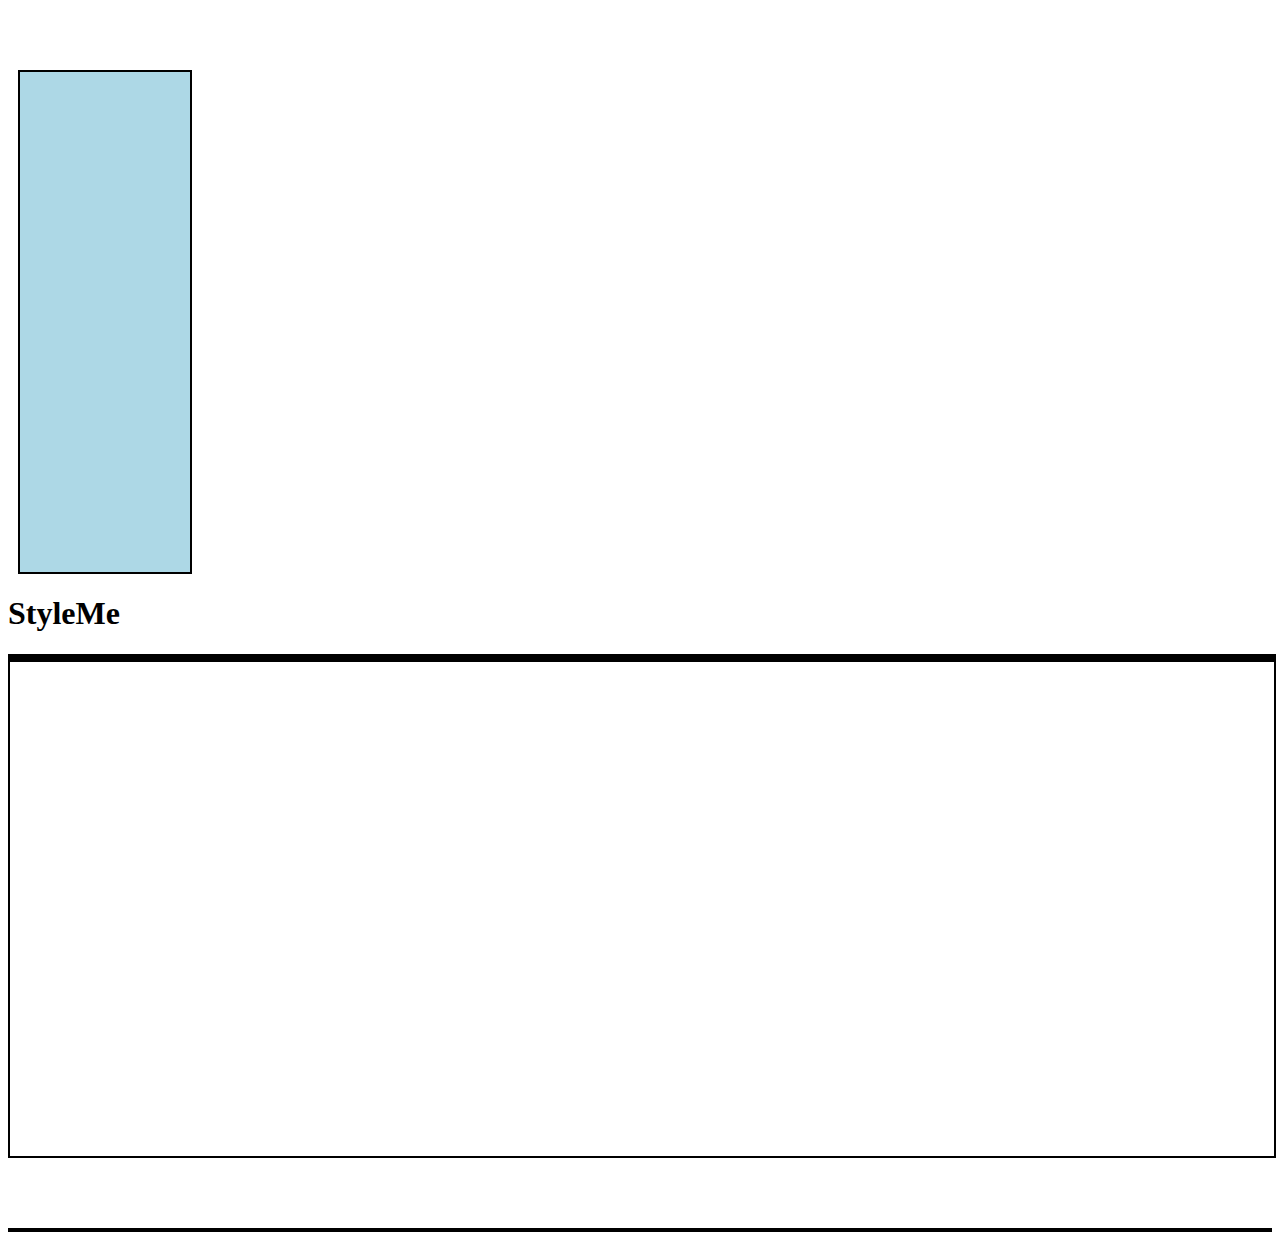
==== index.html @ 49069a63 "2nd draft" ====
<!DOCTYPE HTML>
<html>
    <head>
        <!---Script Files--->
        <script src="https://ajax.googleapis.com/ajax/libs/jquery/2.2.3/jquery.min.js"></script>
        <script src="script/script.js"></script>
        <!---Styles--->
        <link rel="stylesheet" href="https://maxcdn.bootstrapcdn.com/bootstrap/3.3.6/css/bootstrap.min.css" integrity="sha384-1q8mTJOASx8j1Au+a5WDVnPi2lkFfwwEAa8hDDdjZlpLegxhjVME1fgjWPGmkzs7" crossorigin="anonymous">
        <link rel="stylesheet" href="styles/styles.css">
        <!--Fonts-->
    </head>
    <body>
        <div class="container">
            <div class="row">
                <div class="col-md-3 avatar"><!-- Avatar Display--->
                   
                   <div class="Fpic">
                       
                    <img src="">

                   </div>

                </div>
                <div class="col-md-6 display"> <!----Center Display for Styles/CSS interface----->
                    <h1 id="title">StyleMe</h1>
                    <div class="styleDisplay">
                        <div class="row styleRow shirt">
                        </div>
                        <div class="row styleRow hat">
                        </div>
                        <div class="row styleRow glasses">
                        </div>
                    <div class="userInt">
                        
                    </div>
                </div>
                <div class="col-md-3 styleList"> <!--- List of Styles-->
                    
                </div>
            </div>
        </div>
    </body>
</html>
---- styles/styles.css ----
/* Display Box For Styles*/

.styleDisplay {
    width:100%;
    height:500px;
    border:2px solid #000000;
    
}

.imgGallery{
    float:left;
}

.styleRow{
    border-bottom: 2px solid #000000;
}

.avatar{
    width:170px;
    height:500px;
    border:2px solid #000000;
    margin-top:70px;
    margin-left:10px;
    background-color:lightblue;
    
}

#Fpic{
    
}
    
    


#Cpic{
    width:135px;
    height:230px;
    border:1px solid blue;
}



.styleList{
    
    border:2px solid #000000;
    font-size:20px;
    font-style:italic;
    margin-top:70px;
    
}

ul li{
    list-style-type:none;
}
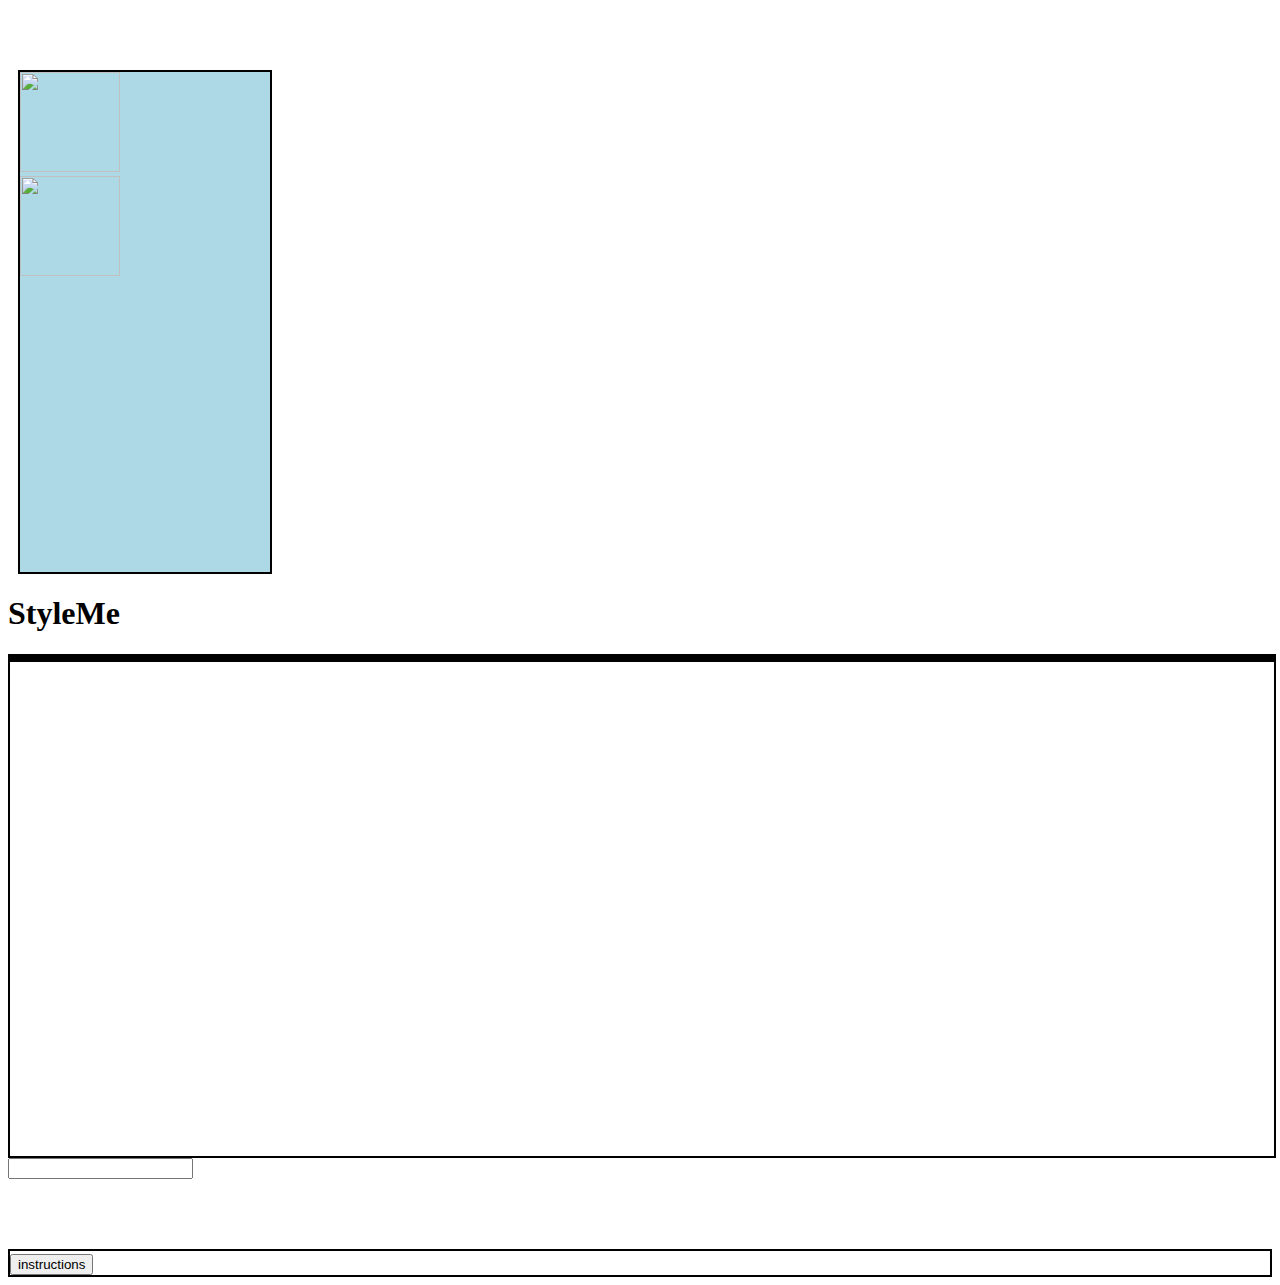
==== commit d5f62c64: "3rd draft" ====
--- a/index.html
+++ b/index.html
@@ -8,19 +8,21 @@
         <link rel="stylesheet" href="https://maxcdn.bootstrapcdn.com/bootstrap/3.3.6/css/bootstrap.min.css" integrity="sha384-1q8mTJOASx8j1Au+a5WDVnPi2lkFfwwEAa8hDDdjZlpLegxhjVME1fgjWPGmkzs7" crossorigin="anonymous">
         <link rel="stylesheet" href="styles/styles.css">
         <!--Fonts-->
+
     </head>
     <body>
         <div class="container">
             <div class="row">
                 <div class="col-md-3 avatar"><!-- Avatar Display--->
+                   <div class="Fpic">
+                    <img class="base" src="images/styles_0007_Layer-1.png">
+                   </div>
+                   <div class="Cpic"><img class="base" src="images/styles_0007_Layer-1.png"></img></div>
+                       
+                   </div>
                    
-                   <div class="Fpic">
-                       
-                    <img src="">
-
-                   </div>
-
                 </div>
+                
                 <div class="col-md-6 display"> <!----Center Display for Styles/CSS interface----->
                     <h1 id="title">StyleMe</h1>
                     <div class="styleDisplay">
@@ -30,14 +32,15 @@
                         </div>
                         <div class="row styleRow glasses">
                         </div>
-                    <div class="userInt">
-                        
+                    </div>
+                     <div class="userInt">
+                        <input type="text" id="userInputClass" value ="" size=20>
                     </div>
                 </div>
-                <div class="col-md-3 styleList"> <!--- List of Styles-->
-                    
-                </div>
-            </div>
-        </div>
+                    <div class="col-md-3 styleList"> <!--- List of Styles-->
+                    <button class="btn2">instructions</button>
+                 </div>
+            </div><!--/row-->
+        </div><!---/container-->
     </body>
 </html>--- a/styles/styles.css
+++ b/styles/styles.css
@@ -16,7 +16,7 @@
 }
 
 .avatar{
-    width:170px;
+    width:250px;
     height:500px;
     border:2px solid #000000;
     margin-top:70px;
@@ -26,6 +26,11 @@
 }
 
 #Fpic{
+    width:100px;
+    height:250px;
+    border:2px solid red;
+    
+    
     
 }
     
@@ -33,8 +38,8 @@
 
 
 #Cpic{
-    width:135px;
-    height:230px;
+    width:200px;
+    height:350px;
     border:1px solid blue;
 }
 
@@ -52,3 +57,9 @@
 ul li{
     list-style-type:none;
 }
+
+.base
+{
+    width: 100px; 
+    height:100px;
+}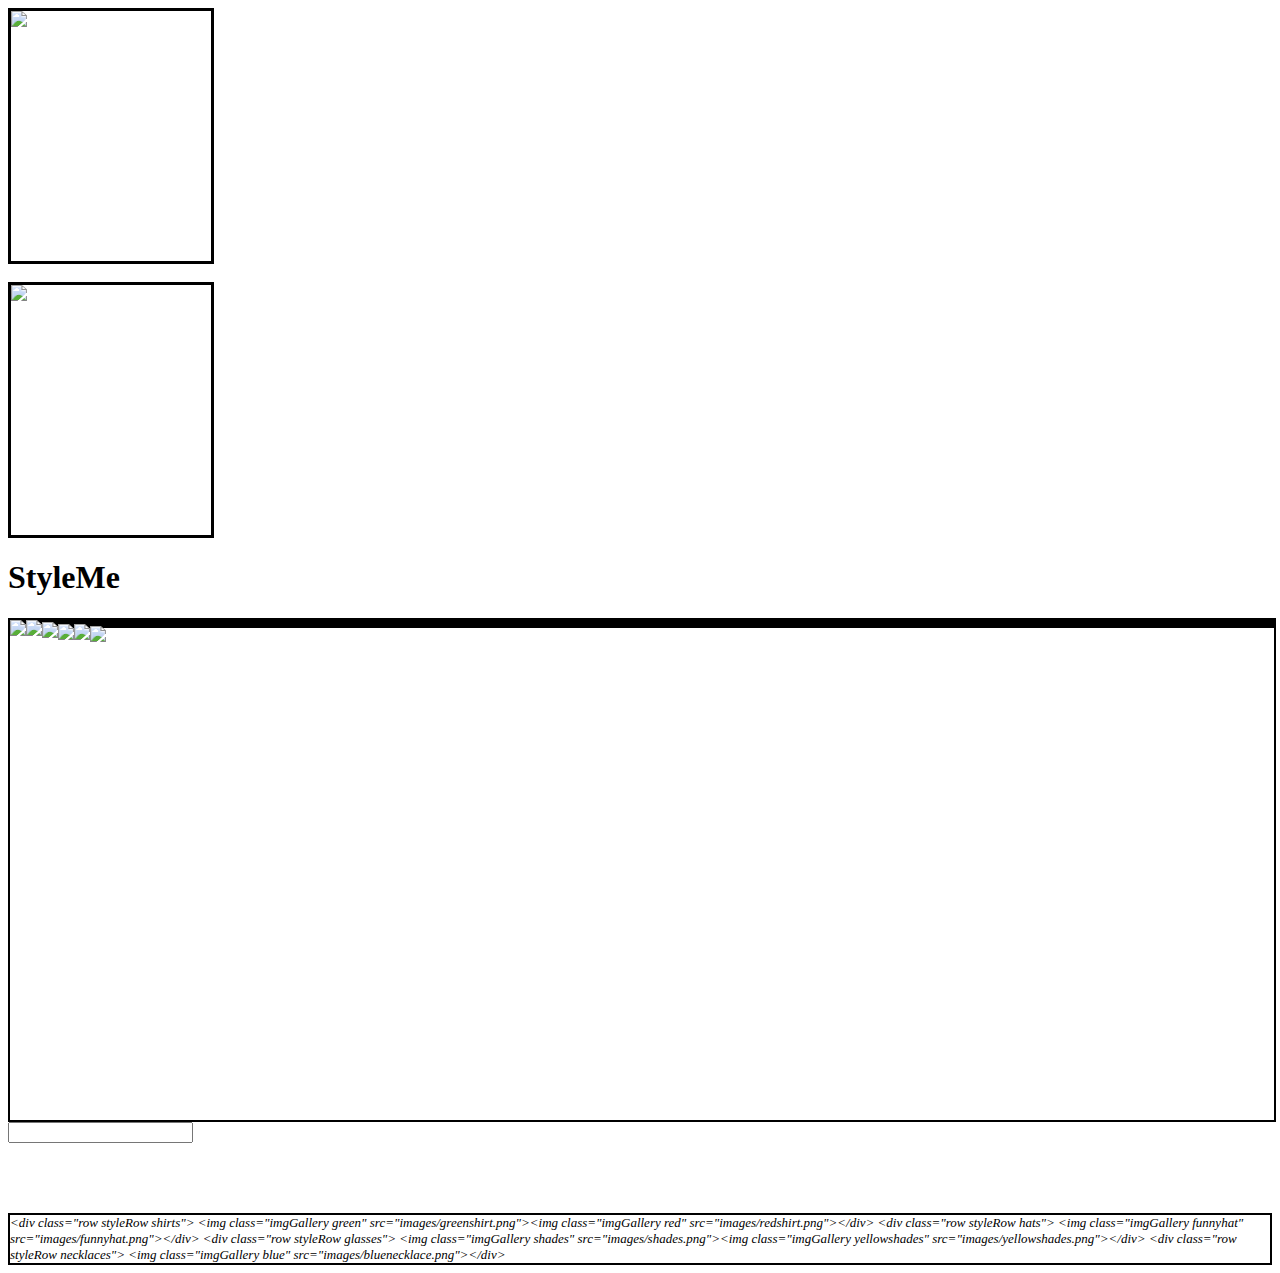
==== commit 6d5737e1: "latest version" ====
--- a/index.html
+++ b/index.html
@@ -13,32 +13,31 @@
     <body>
         <div class="container">
             <div class="row">
-                <div class="col-md-3 avatar"><!-- Avatar Display--->
-                   <div class="Fpic">
-                    <img class="base" src="images/styles_0007_Layer-1.png">
-                   </div>
-                   <div class="Cpic"><img class="base" src="images/styles_0007_Layer-1.png"></img></div>
-                       
-                   </div>
-                   
+                <div class="col-xs-3"><!-- Avatar Display--->
+                   <div class="Fpic avatar">
+                        <img class="base" src="images/base.png">
+                   </div><br>
+                   <div class="Cpic avatar">
+                       <img class="base" src="images/base.png"></img>
+                    </div>
                 </div>
-                
-                <div class="col-md-6 display"> <!----Center Display for Styles/CSS interface----->
+                <div class="col-xs-6 display"> <!----Center Display for Styles/CSS interface----->
                     <h1 id="title">StyleMe</h1>
                     <div class="styleDisplay">
-                        <div class="row styleRow shirt">
+                        <div class="row styleRow shirts">
                         </div>
-                        <div class="row styleRow hat">
+                        <div class="row styleRow hats">
                         </div>
                         <div class="row styleRow glasses">
+                        </div>
+                        <div class="row styleRow necklaces">
                         </div>
                     </div>
                      <div class="userInt">
                         <input type="text" id="userInputClass" value ="" size=20>
                     </div>
                 </div>
-                    <div class="col-md-3 styleList"> <!--- List of Styles-->
-                    <button class="btn2">instructions</button>
+                    <div class="col-xs-3 styleList" style = "font-size: 13px;"> <!--- List of Styles-->
                  </div>
             </div><!--/row-->
         </div><!---/container-->
--- a/styles/styles.css
+++ b/styles/styles.css
@@ -4,7 +4,7 @@
     width:100%;
     height:500px;
     border:2px solid #000000;
-    
+    position:relative;
 }
 
 .imgGallery{
@@ -16,31 +16,38 @@
 }
 
 .avatar{
-    width:250px;
-    height:500px;
-    border:2px solid #000000;
-    margin-top:70px;
-    margin-left:10px;
-    background-color:lightblue;
-    
+    position:relative;
 }
 
-#Fpic{
-    width:100px;
+
+.avatar img{
+    position: absolute;
+    top:0;
+    left:0;
     height:250px;
-    border:2px solid red;
-    
-    
+}
+
+.Fpic{
+    position:relative;
+    width:200px;
+    height:250px;
+    border-style:solid;
+    border-color:black;
     
 }
     
     
+.styleDisplay .imgGallery{
+    display: inline-block;
+    height: 125px;
+    
+}
 
-
-#Cpic{
+.Cpic{
     width:200px;
-    height:350px;
-    border:1px solid blue;
+    height:250px;
+    border-style:solid;
+    border-color:black;
 }
 
 
@@ -58,8 +65,4 @@
     list-style-type:none;
 }
 
-.base
-{
-    width: 100px; 
-    height:100px;
-}+
